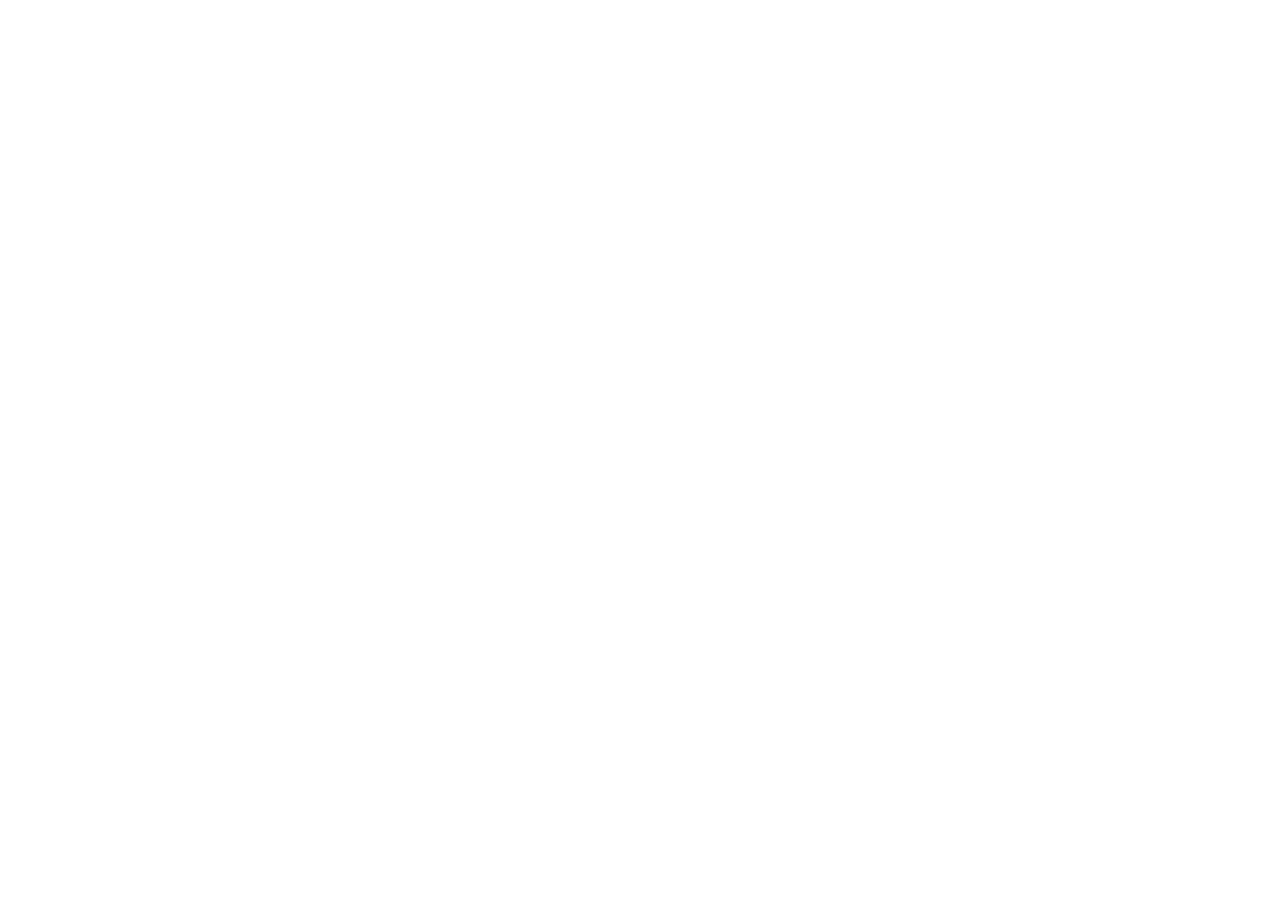
==== index.html @ dfd05f3c "Config" ====
<!DOCTYPE html>
<html>
<head>
    <meta charset="utf-8" />
    <meta http-equiv="X-UA-Compatible" content="IE=edge">
    <title>Page Title</title>
    <meta name="viewport" content="width=device-width, initial-scale=1">
    <link rel="stylesheet" type="text/css" media="screen" href="style.css" />
    <script src="script.js"></script>
</head>
<body>
    
</body>
</html>
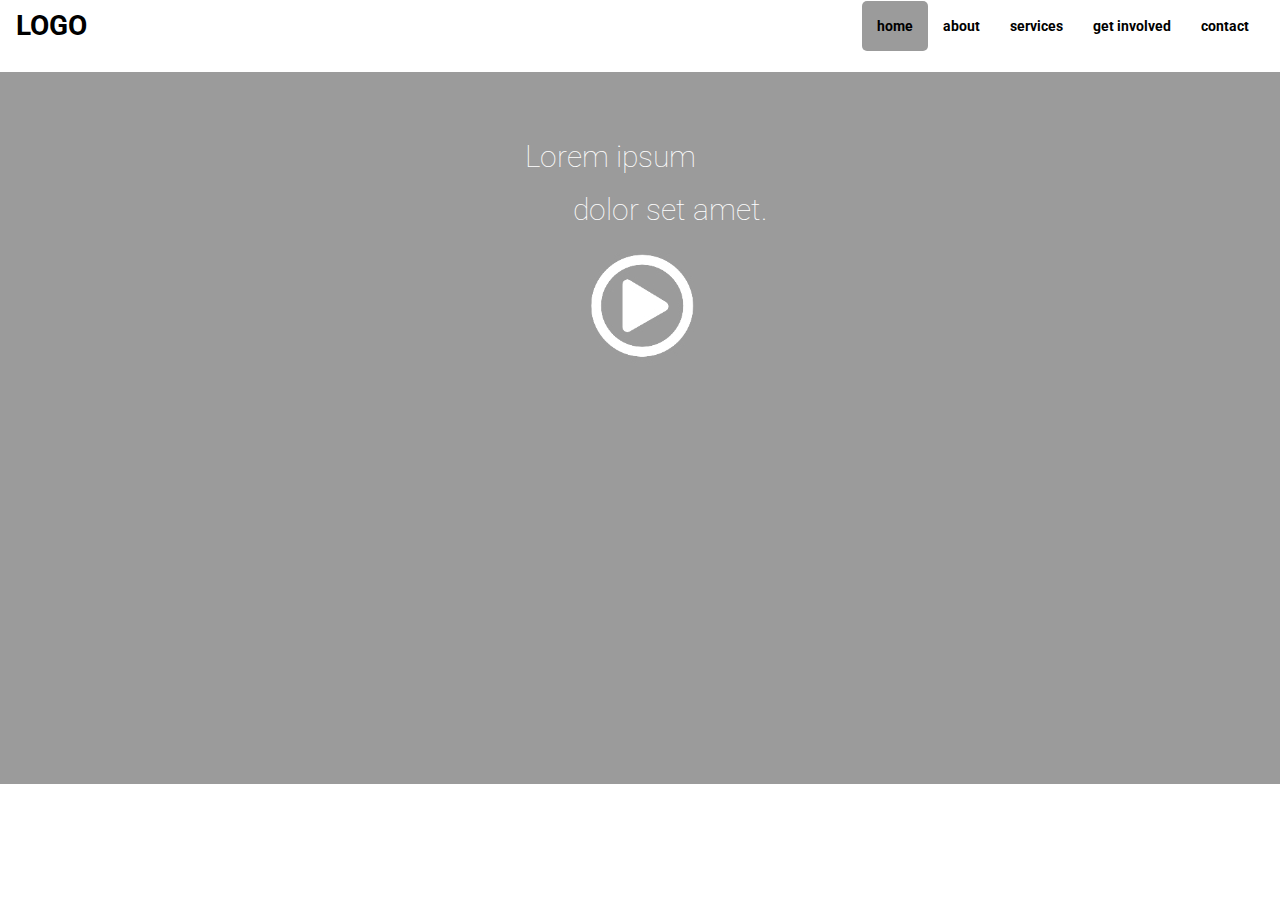
==== commit 7855fd95: "Upper Portion" ====
--- a/index.html
+++ b/index.html
@@ -5,10 +5,39 @@
     <meta http-equiv="X-UA-Compatible" content="IE=edge">
     <title>Page Title</title>
     <meta name="viewport" content="width=device-width, initial-scale=1">
+    <link rel="stylesheet" href="https://use.fontawesome.com/releases/v5.6.3/css/all.css" integrity="sha384-UHRtZLI+pbxtHCWp1t77Bi1L4ZtiqrqD80Kn4Z8NTSRyMA2Fd33n5dQ8lWUE00s/" crossorigin="anonymous">
+    <link href="https://fonts.googleapis.com/css?family=Roboto:400" rel="stylesheet">
+    <link rel="stylesheet" href="https://maxcdn.bootstrapcdn.com/bootstrap/3.4.0/css/bootstrap.min.css">
     <link rel="stylesheet" type="text/css" media="screen" href="style.css" />
+    <script src="https://ajax.googleapis.com/ajax/libs/jquery/3.3.1/jquery.min.js"></script>
+    <script src="https://maxcdn.bootstrapcdn.com/bootstrap/3.4.0/js/bootstrap.min.js"></script>
     <script src="script.js"></script>
 </head>
 <body>
-    
+    <nav class="navbar">
+        <div class="container-fluid">
+            <div class="navbar-header">
+                <button type="button" class="navbar-toggle" data-toggle="collapse" data-target="#myNavbar">
+                    <i class="fas fa-bars"></i>                       
+                </button>
+                <a class="navbar-brand loGo" href="#">LOGO</a>
+            </div>
+            <div class="collapse navbar-collapse" id="myNavbar">
+                <ul class="nav navbar-nav navbar-right">
+                    <li class="nItem active"><a href="#">home</a></li>
+                    <li class="nItem"><a href="#">about</a></li>
+                    <li class="nItem"><a href="#">services</a></li>
+                    <li class="nItem"><a href="#">get involved</a></li>
+                    <li class="nItem"><a href="#">contact</a></li>
+                </ul>
+            </div>
+        </div>
+    </nav>
+    <div class="jumbotron fontWhite bgCustom lorEm">
+        <div id="blockOne"><h2 id="lineOne">Lorem ipsum</h2></div>
+        <div id="blockTwo"><h2 id="lineTwo">dolor set amet.</h2></div>
+        <img id="movieImg" class="img-responsive" src="movie.jpg" alt="movie">
+        <div id="jumboBottom"><a href=#><i class="fas fa-chevron-down"></i></a></div>
+    </div>
 </body>
 </html>--- a/style.css
+++ b/style.css
@@ -0,0 +1,60 @@
+/* Mobile first queries */
+body {
+    font-family: 'Roboto';
+}
+.navbar a{
+    color:black;
+    font-weight:bold;
+}
+.bgwhite{
+    background-color:white;
+}
+.loGo{
+    font-size: 2em;
+    font-weight:bold;
+}
+.active{
+    background-color:#9B9B9B;
+}
+.bgCustom{
+    background-color:#9B9B9B;
+}
+.fontWhite{
+    color:white;
+}
+.jumbotron h2{
+    font-weight: lighter;
+}
+.lorEm{
+    text-align: center;
+}
+#blockOne{
+    position: relative;
+    right: 30px;
+}
+#blockTwo{
+    position: relative;
+    left: 30px;
+}
+#movieImg{
+    margin: auto;
+}
+#jumboBottom a{
+    color: white;
+}
+
+
+/* Larger than mobile */
+@media (min-width: 405px) {
+
+.nItem{
+    border-radius: 5px;
+}
+.nItem:hover{
+    border-radius: 5px;
+}
+.nav a{
+    border-radius: 5px;
+    transition: all 0.5s;
+}
+}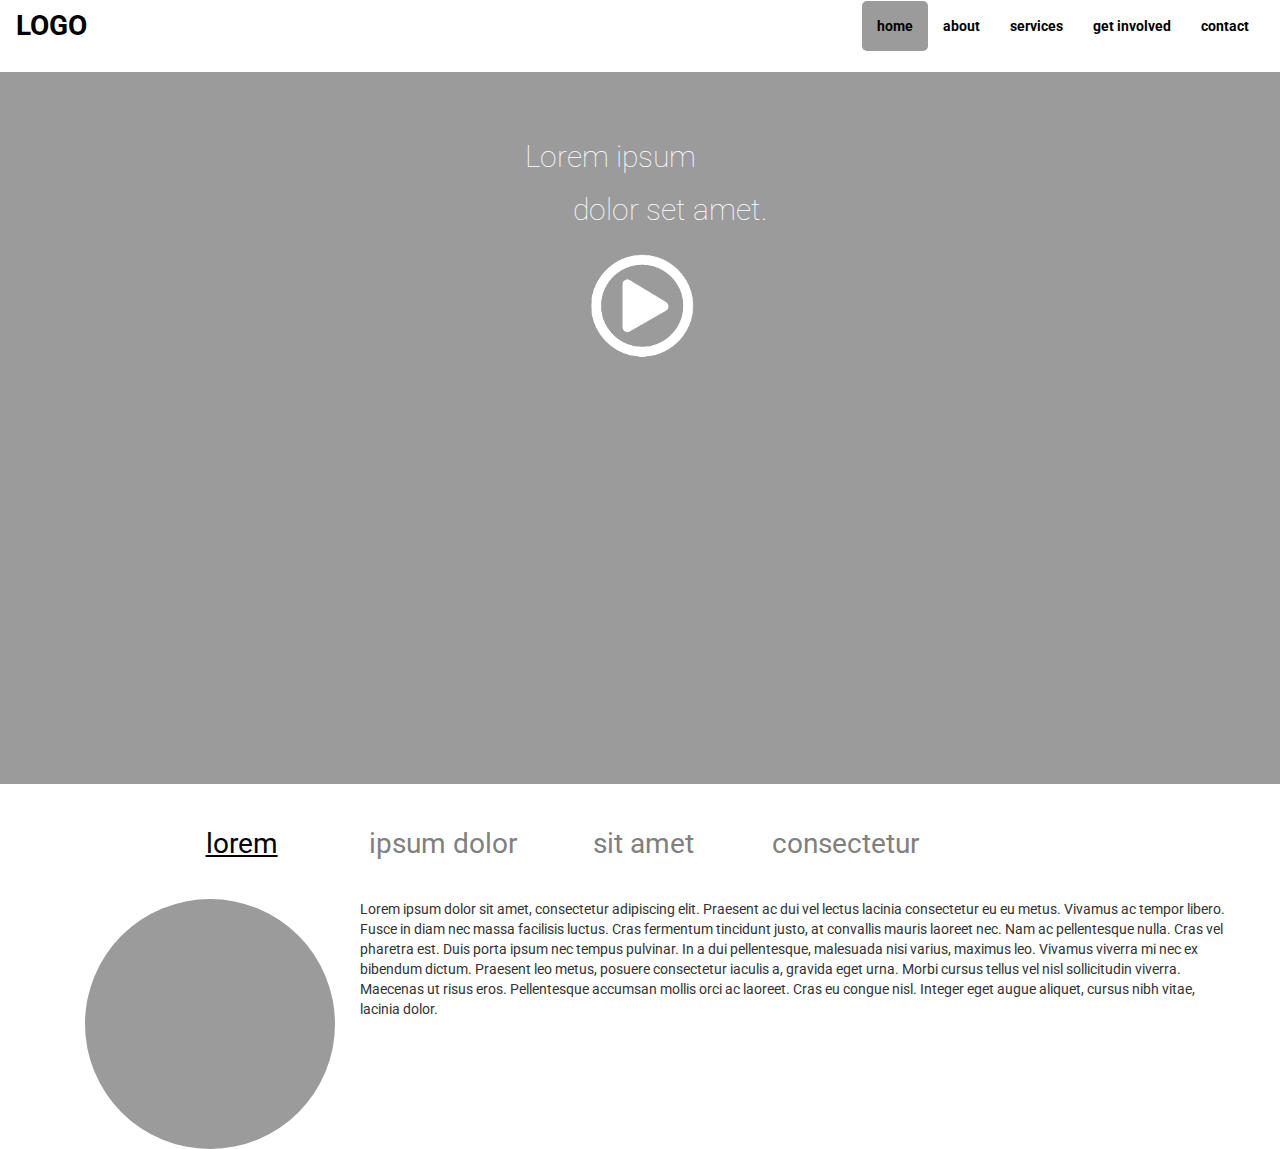
==== commit 839f8959: "secondary nav" ====
--- a/index.html
+++ b/index.html
@@ -24,7 +24,7 @@
             </div>
             <div class="collapse navbar-collapse" id="myNavbar">
                 <ul class="nav navbar-nav navbar-right">
-                    <li class="nItem active"><a href="#">home</a></li>
+                    <li class="nItem Mactive"><a href="#">home</a></li>
                     <li class="nItem"><a href="#">about</a></li>
                     <li class="nItem"><a href="#">services</a></li>
                     <li class="nItem"><a href="#">get involved</a></li>
@@ -36,8 +36,39 @@
     <div class="jumbotron fontWhite bgCustom lorEm">
         <div id="blockOne"><h2 id="lineOne">Lorem ipsum</h2></div>
         <div id="blockTwo"><h2 id="lineTwo">dolor set amet.</h2></div>
-        <img id="movieImg" class="img-responsive" src="movie.jpg" alt="movie">
+        <a href="#"><img id="movieImg" class="img-responsive" src="movie.jpg" alt="movie"></a>
         <div id="jumboBottom"><a href=#><i class="fas fa-chevron-down"></i></a></div>
+    </div>
+    <div class="container">
+        <div class="row tabNav">
+            <div class="col-xs-12">
+            <ul class="nav nav-pills">
+            <li class="active twoFive"><a data-toggle="pill" href="#home">lorem</a></li>
+            <li class="twoFive"><a data-toggle="pill" href="#menu1">ipsum dolor</a></li>
+            <li class="twoFive"><a data-toggle="pill" href="#menu2">sit amet</a></li>
+            <li class="twoFive"><a data-toggle="pill" href="#menu3">consectetur</a></li>
+        </ul>
+    </div>
+    </div>
+        <div class="tab-content">
+            <div id="home" class="tab-pane fade in active">
+                <div class="container"><div id="circle1"></div>
+                <p id="textOne">Lorem ipsum dolor sit amet, consectetur adipiscing elit. Praesent ac dui vel lectus lacinia consectetur eu eu metus. Vivamus ac tempor libero. Fusce in diam nec massa facilisis luctus. Cras fermentum tincidunt justo, at convallis mauris laoreet nec. Nam ac pellentesque nulla. Cras vel pharetra est. Duis porta ipsum nec tempus pulvinar. In a dui pellentesque, malesuada nisi varius, maximus leo. Vivamus viverra mi nec ex bibendum dictum. Praesent leo metus, posuere consectetur iaculis a, gravida eget urna. Morbi cursus tellus vel nisl sollicitudin viverra. Maecenas ut risus eros. Pellentesque accumsan mollis orci ac laoreet. Cras eu congue nisl. Integer eget augue aliquet, cursus nibh vitae, lacinia dolor.</p>
+                </div>
+            </div>
+            <div id="menu1" class="tab-pane fade">
+                <h3>Menu 1</h3>
+                <p>Ut enim ad minim veniam, quis nostrud exercitation ullamco laboris nisi ut aliquip ex ea commodo consequat.</p>
+            </div>
+            <div id="menu2" class="tab-pane fade">
+                <h3>Menu 2</h3>
+                <p>Sed ut perspiciatis unde omnis iste natus error sit voluptatem accusantium doloremque laudantium, totam rem aperiam.</p>
+            </div>
+            <div id="menu3" class="tab-pane fade">
+                <h3>Menu 3</h3>
+                <p>Eaque ipsa quae ab illo inventore veritatis et quasi architecto beatae vitae dicta sunt explicabo.</p>
+            </div>
+        </div>
     </div>
 </body>
 </html>--- a/style.css
+++ b/style.css
@@ -6,6 +6,9 @@
     color:black;
     font-weight:bold;
 }
+.nav a{
+    color: black;
+}
 .bgwhite{
     background-color:white;
 }
@@ -13,7 +16,7 @@
     font-size: 2em;
     font-weight:bold;
 }
-.active{
+.Mactive{
     background-color:#9B9B9B;
 }
 .bgCustom{
@@ -42,7 +45,33 @@
 #jumboBottom a{
     color: white;
 }
-
+.nav-pills{
+    font-size:1em;
+    transition: all 0.5s;
+}
+.nav-pills li.active a, .nav-pills li.active a:focus, .nav-pills li.active a:hover{
+    background-color:white;
+    color: black;
+    border: none;
+    border-radius:0;
+    text-decoration: underline;
+}
+.nav-pills a{
+    color: grey;
+}
+.twoFive{
+    width:20%;
+}
+.tabNav{
+    text-align: center;
+    margin: auto;
+    width: 90%;
+}
+#circle1{
+    width: 250px;
+    height: 250px;
+    background-color:#9B9B9B;
+}
 
 /* Larger than mobile */
 @media (min-width: 405px) {
@@ -57,4 +86,24 @@
     border-radius: 5px;
     transition: all 0.5s;
 }
+.nav-pills{
+    font-size:2em;
+}
+
+.tab-content{
+margin-top: 25px;
+}
+
+#circle1{
+    border-radius: 50%;
+    float: left;
+    margin-right: 25px;
+}
+.tab-pane{
+    align-items: center;
+    display: inline;
+    margin: auto;
+}
+#textOne{
+}
 }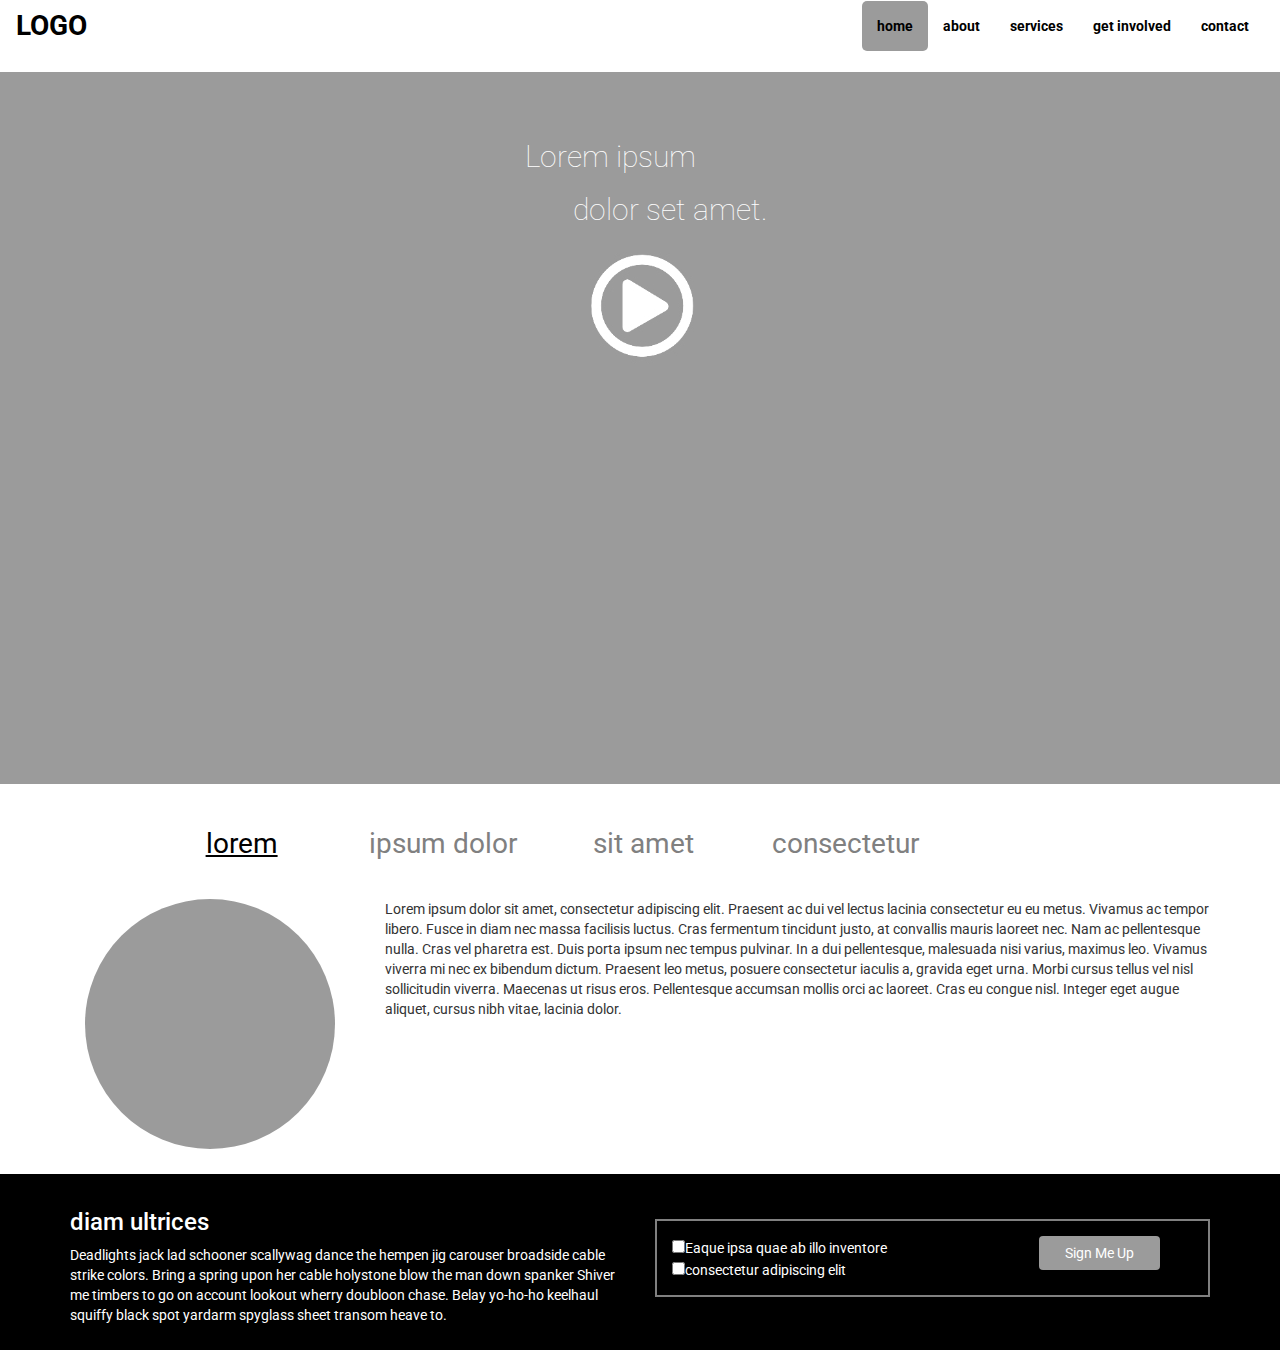
==== commit b0f7ffc6: "black portion finished" ====
--- a/index.html
+++ b/index.html
@@ -52,13 +52,14 @@
     </div>
         <div class="tab-content">
             <div id="home" class="tab-pane fade in active">
-                <div class="container"><div id="circle1"></div>
-                <p id="textOne">Lorem ipsum dolor sit amet, consectetur adipiscing elit. Praesent ac dui vel lectus lacinia consectetur eu eu metus. Vivamus ac tempor libero. Fusce in diam nec massa facilisis luctus. Cras fermentum tincidunt justo, at convallis mauris laoreet nec. Nam ac pellentesque nulla. Cras vel pharetra est. Duis porta ipsum nec tempus pulvinar. In a dui pellentesque, malesuada nisi varius, maximus leo. Vivamus viverra mi nec ex bibendum dictum. Praesent leo metus, posuere consectetur iaculis a, gravida eget urna. Morbi cursus tellus vel nisl sollicitudin viverra. Maecenas ut risus eros. Pellentesque accumsan mollis orci ac laoreet. Cras eu congue nisl. Integer eget augue aliquet, cursus nibh vitae, lacinia dolor.</p>
-                </div>
+                <div class="container"><div id="wrapOne">
+                <div id="circle1"></div>
+                <p>Lorem ipsum dolor sit amet, consectetur adipiscing elit. Praesent ac dui vel lectus lacinia consectetur eu eu metus. Vivamus ac tempor libero. Fusce in diam nec massa facilisis luctus. Cras fermentum tincidunt justo, at convallis mauris laoreet nec. Nam ac pellentesque nulla. Cras vel pharetra est. Duis porta ipsum nec tempus pulvinar. In a dui pellentesque, malesuada nisi varius, maximus leo. Vivamus viverra mi nec ex bibendum dictum. Praesent leo metus, posuere consectetur iaculis a, gravida eget urna. Morbi cursus tellus vel nisl sollicitudin viverra. Maecenas ut risus eros. Pellentesque accumsan mollis orci ac laoreet. Cras eu congue nisl. Integer eget augue aliquet, cursus nibh vitae, lacinia dolor.</p>
+                </div></div>
             </div>
             <div id="menu1" class="tab-pane fade">
                 <h3>Menu 1</h3>
-                <p>Ut enim ad minim veniam, quis nostrud exercitation ullamco laboris nisi ut aliquip ex ea commodo consequat.</p>
+                <p>Ut enim ad minim veniam, quis nostrud exercitation Eaque ipsa quae ab illo inventore ex ea commodo consequat.</p>
             </div>
             <div id="menu2" class="tab-pane fade">
                 <h3>Menu 2</h3>
@@ -70,5 +71,28 @@
             </div>
         </div>
     </div>
+    <div class="bgBlack">
+        <div class="container">
+            <div class="row">
+                <div class="col-sm-6">
+                    <h3>diam ultrices</h3>
+                    <p>Deadlights jack lad schooner scallywag dance the hempen jig carouser broadside cable strike colors. Bring a spring upon her cable holystone blow the man down spanker Shiver me timbers to go on account lookout wherry doubloon chase. Belay yo-ho-ho keelhaul squiffy black spot yardarm spyglass sheet transom heave to.</p>
+                </div>
+                <div class="col-sm-6 rightSideBlack">
+                    <div class="theOptions">
+                        <div class="row">
+                        <div class="col-sm-8 checkBoxes">
+                            <input type="checkbox" name="a" value="a">Eaque ipsa quae ab illo inventore<br>
+                            <input type="checkbox" name="b" value="b">consectetur adipiscing elit<br>
+                        </div>
+                        <div class="col-sm-4 buttonSide">
+                            <button type="button" class="btn btn-secondary bgCustom signUp">Sign Me Up</button>
+                        </div>
+                        </div>
+                    </div>
+                </div>
+            </div>
+        </div>
+    </div>
 </body>
 </html>--- a/style.css
+++ b/style.css
@@ -1,4 +1,18 @@
 /* Mobile first queries */
+@media (max-width: 767px) {
+    #wrapOne{
+        display: flex;
+        flex-direction: column-reverse;
+    }
+    .signUp{
+        width: 100%;
+    }
+    .checkBoxes{
+        margin-bottom: 25px;
+        margin-top: 25px;
+    }
+}
+
 body {
     font-family: 'Roboto';
 }
@@ -72,9 +86,21 @@
     height: 250px;
     background-color:#9B9B9B;
 }
+.bgBlack{
+    background-color:black;
+    color: white;
+    padding-top: 15px;
+    padding-bottom: 15px;
+    margin-top: 25px;
+}
+input[type=checkbox]{
+    background: black;
+    border-color: white;
+    color: white;
+}
 
 /* Larger than mobile */
-@media (min-width: 405px) {
+@media (min-width: 768px) {
 
 .nItem{
     border-radius: 5px;
@@ -89,21 +115,29 @@
 .nav-pills{
     font-size:2em;
 }
-
 .tab-content{
 margin-top: 25px;
 }
-
 #circle1{
     border-radius: 50%;
     float: left;
-    margin-right: 25px;
+    margin-right: 50px;
 }
 .tab-pane{
     align-items: center;
     display: inline;
     margin: auto;
 }
-#textOne{
+.rightSideBlack{
+    margin-top: 30px;
 }
+.theOptions{
+    border: 2px solid gray;
+    padding: 15px;
+}
+.signUp{
+    padding-right:25px;
+    padding-left:25px;
+}
+
 }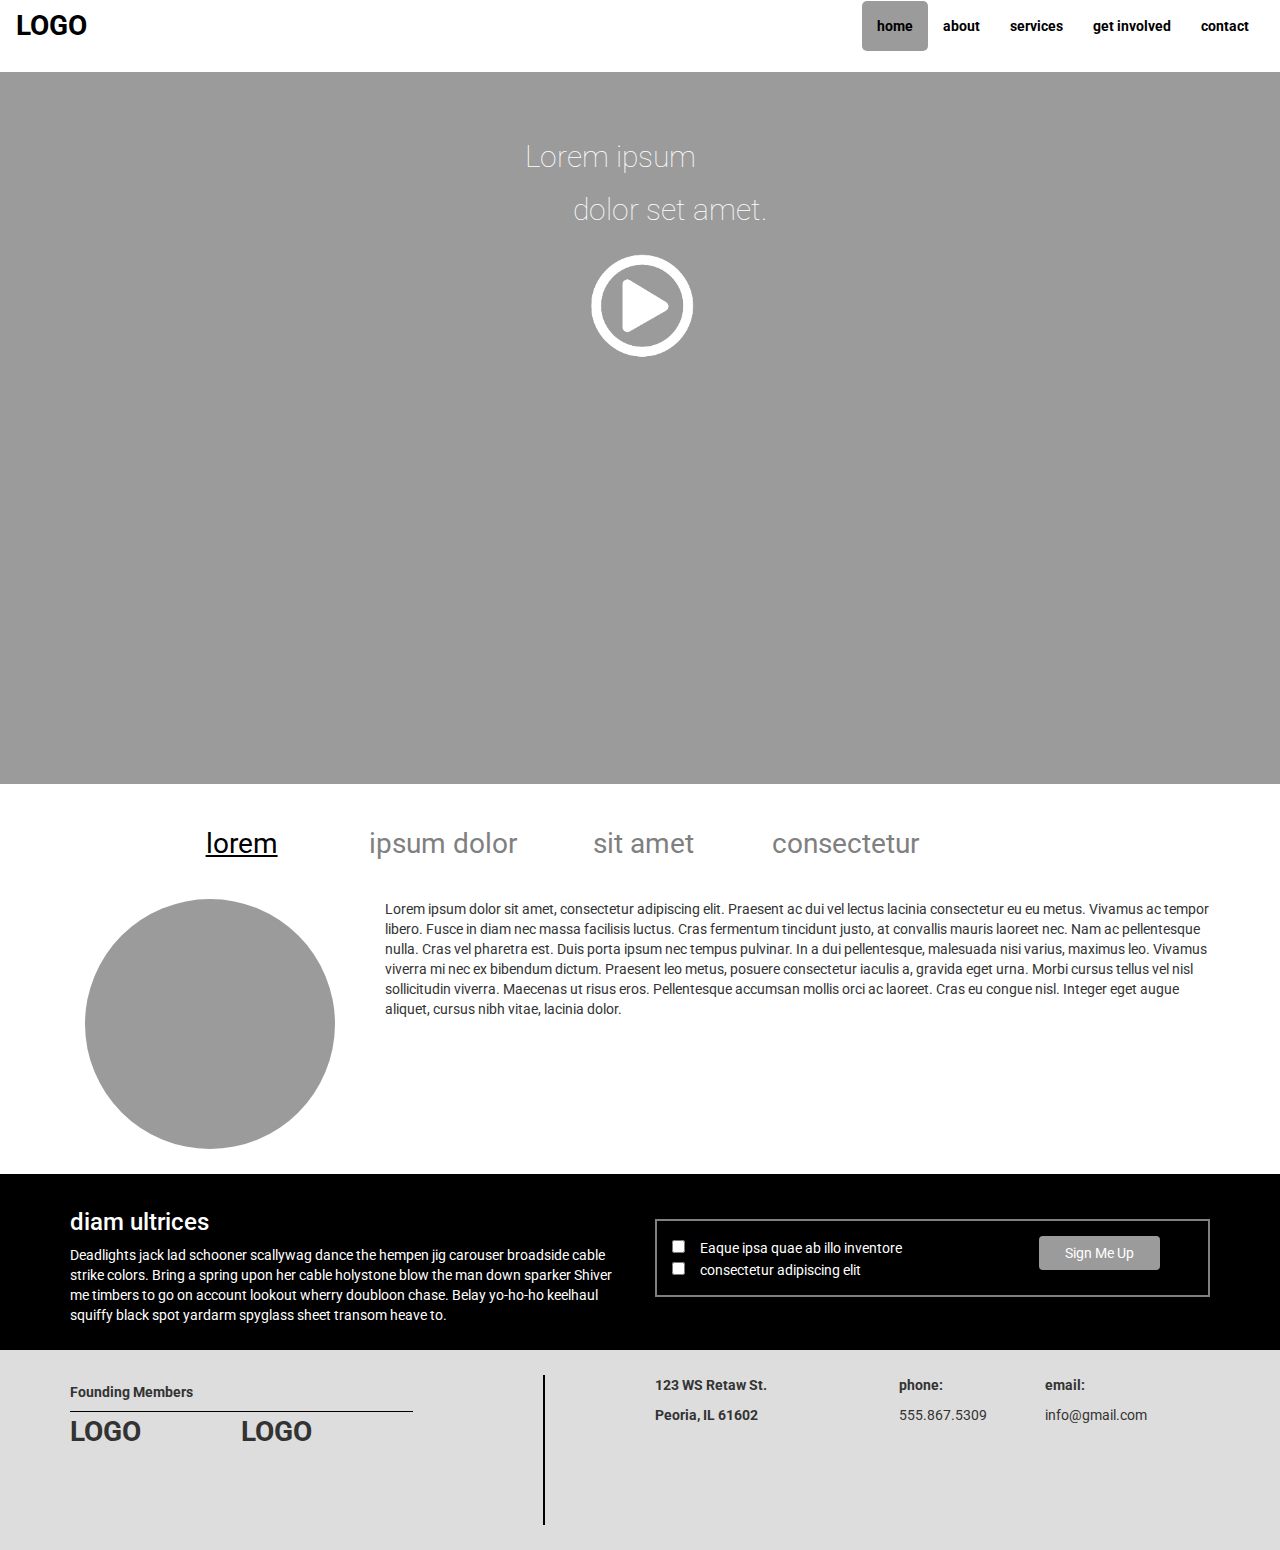
==== commit 3e5bb266: "Social Media" ====
--- a/index.html
+++ b/index.html
@@ -3,7 +3,7 @@
 <head>
     <meta charset="utf-8" />
     <meta http-equiv="X-UA-Compatible" content="IE=edge">
-    <title>Page Title</title>
+    <title>Lorem ipsum</title>
     <meta name="viewport" content="width=device-width, initial-scale=1">
     <link rel="stylesheet" href="https://use.fontawesome.com/releases/v5.6.3/css/all.css" integrity="sha384-UHRtZLI+pbxtHCWp1t77Bi1L4ZtiqrqD80Kn4Z8NTSRyMA2Fd33n5dQ8lWUE00s/" crossorigin="anonymous">
     <link href="https://fonts.googleapis.com/css?family=Roboto:400" rel="stylesheet">
@@ -76,14 +76,14 @@
             <div class="row">
                 <div class="col-sm-6">
                     <h3>diam ultrices</h3>
-                    <p>Deadlights jack lad schooner scallywag dance the hempen jig carouser broadside cable strike colors. Bring a spring upon her cable holystone blow the man down spanker Shiver me timbers to go on account lookout wherry doubloon chase. Belay yo-ho-ho keelhaul squiffy black spot yardarm spyglass sheet transom heave to.</p>
+                    <p>Deadlights jack lad schooner scallywag dance the hempen jig carouser broadside cable strike colors. Bring a spring upon her cable holystone blow the man down sparker Shiver me timbers to go on account lookout wherry doubloon chase. Belay yo-ho-ho keelhaul squiffy black spot yardarm spyglass sheet transom heave to.</p>
                 </div>
                 <div class="col-sm-6 rightSideBlack">
                     <div class="theOptions">
                         <div class="row">
                         <div class="col-sm-8 checkBoxes">
-                            <input type="checkbox" name="a" value="a">Eaque ipsa quae ab illo inventore<br>
-                            <input type="checkbox" name="b" value="b">consectetur adipiscing elit<br>
+                            <input class="checks" type="checkbox" name="a" value="a">Eaque ipsa quae ab illo inventore<br>
+                            <input class="checks" type="checkbox" name="b" value="b">consectetur adipiscing elit<br>
                         </div>
                         <div class="col-sm-4 buttonSide">
                             <button type="button" class="btn btn-secondary bgCustom signUp">Sign Me Up</button>
@@ -94,5 +94,39 @@
             </div>
         </div>
     </div>
+    <div class="bgMed">
+        <div class="container">
+            <div class="row">
+                <div class="col-sm-5">
+                    <h5 id="founders">Founding Members</h5>
+                    <div id="medLine"></div>
+                    <p id="logo1" class="loGo">LOGO</p><p class="loGo">LOGO</p>
+                </div>
+                <div class="col-sm-1 theBar"></div>
+                <div class="col-sm-6">
+                    <div class="row">
+                        <div class="col-sm-4">
+                            <p class="bold">123 WS Retaw St.</p><p class="bold">Peoria, IL 61602</p>
+                        </div>
+                        <div class="col-sm-1"></div>
+                        <div class="col-sm-2">
+                            <p class="bold">phone:</p><p>555.867.5309</p>
+                        </div>
+                        <div class="col-sm-1"></div>
+                        <div class="col-sm-3">
+                            <p class="bold">email:</p><p>info@gmail.com</p>
+                        </div>
+                        <div class="col-sm-1"></div>
+                    </div>
+                    <div class="row socialMedia">
+                        <div class="col-sm-1 bottomIcon"><i class="fab fa-facebook-square fa-3x"></i></div>
+                        <div class="col-sm-1 bottomIcon"><i class="fab fa-twitter fa-3x"></i></div>
+                        <div class="col-sm-1 bottomIcon"><i class="fab fa-instagram fa-3x"></i></div>
+                        <div class="col-sm-9"></div>
+                    </div>
+                </div>
+            </div>
+        </div>
+    </div>
 </body>
 </html>--- a/style.css
+++ b/style.css
@@ -10,6 +10,19 @@
     .checkBoxes{
         margin-bottom: 25px;
         margin-top: 25px;
+    }
+    #circle1{
+        width:100%;
+    }
+    .theBar{
+        width: 50%;
+        border-top: 2px solid black;
+        margin: auto;
+        margin-top: 15px;
+        margin-bottom: 25px;
+    }
+    .bottomIcon{
+        float: right;
     }
 }
 
@@ -82,7 +95,6 @@
     width: 90%;
 }
 #circle1{
-    width: 250px;
     height: 250px;
     background-color:#9B9B9B;
 }
@@ -97,6 +109,26 @@
     background: black;
     border-color: white;
     color: white;
+    margin-right: 15px;
+}
+.bgMed{
+    background-color:#dddddd;
+    padding-top: 25px;
+    padding-bottom: 25px;
+}
+#medLine{
+    width: 75%;
+    border-top: 1px solid black;
+}
+#founders{
+    font-weight: bold;
+}
+#logo1{
+    float: left;
+    margin-right: 100px;
+}
+.bold{
+    font-weight: bold;
 }
 
 /* Larger than mobile */
@@ -119,6 +151,7 @@
 margin-top: 25px;
 }
 #circle1{
+    width: 250px;
     border-radius: 50%;
     float: left;
     margin-right: 50px;
@@ -139,5 +172,11 @@
     padding-right:25px;
     padding-left:25px;
 }
-
+.theBar{
+    height: 150px;
+    border-left: 2px solid black;
+}
+.socialMedia{
+    margin-top: 25px;
+}
 }